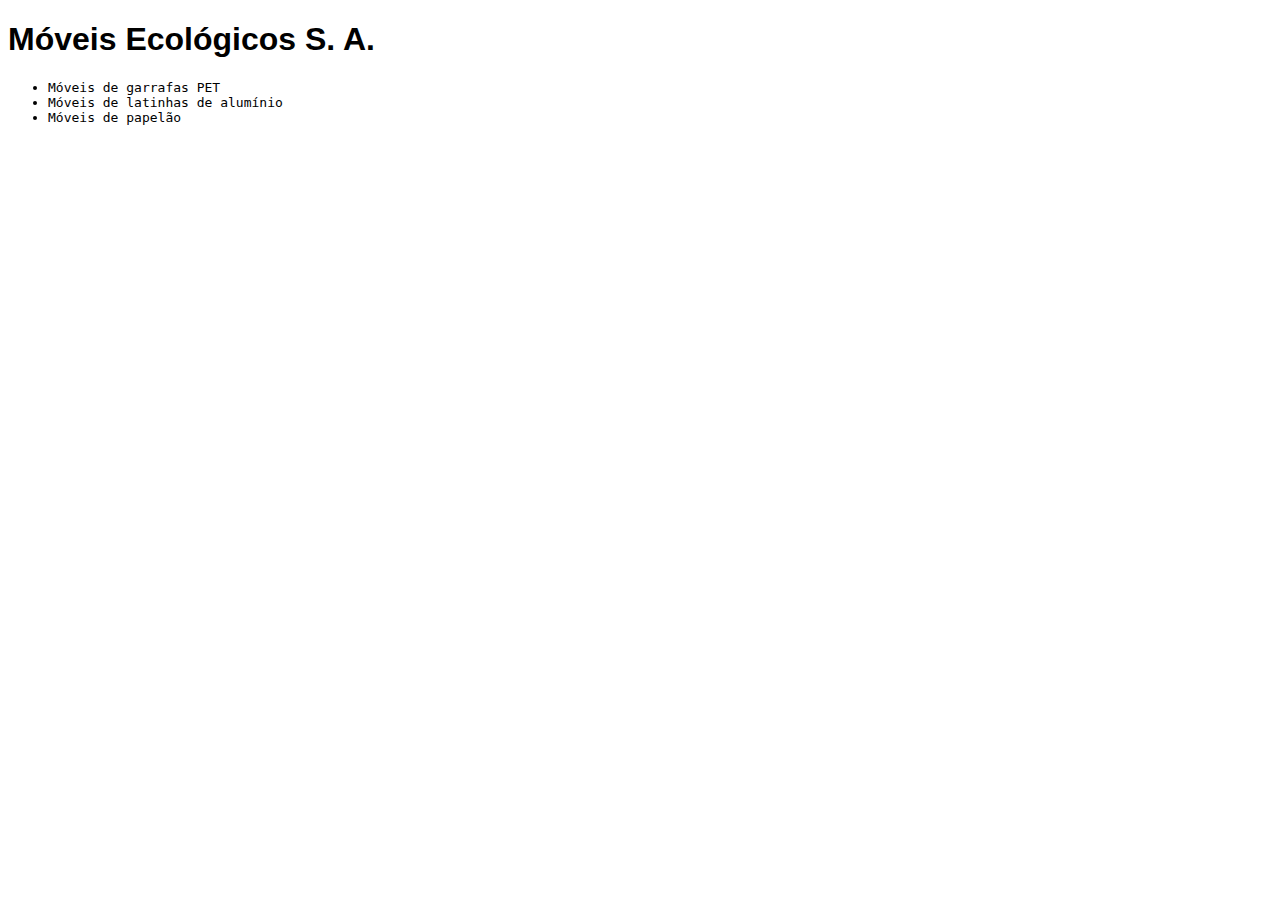
==== index.html @ 04a28f35 "Commit inicial" ====
<!DOCTYPE html><html>    <head>        <meta charset="utf-8" />        <meta name="description" content="Móveis ecológicos">        <meta name="keywords" content="moveis ecologicos">        <link rel="stylesheet" href="estilos.css">    </head>    <body>        <h1>Móveis Ecológicos S. A.</h1>        <ul>            <li>Móveis de garrafas PET</li>            <li>Móveis de latinhas de alumínio</li>            <li>Móveis de papelão</li>        </ul>    </body></html>
---- estilos.css ----
h1 {  font-family: sans-serif;}li {  font-family: monospace;}
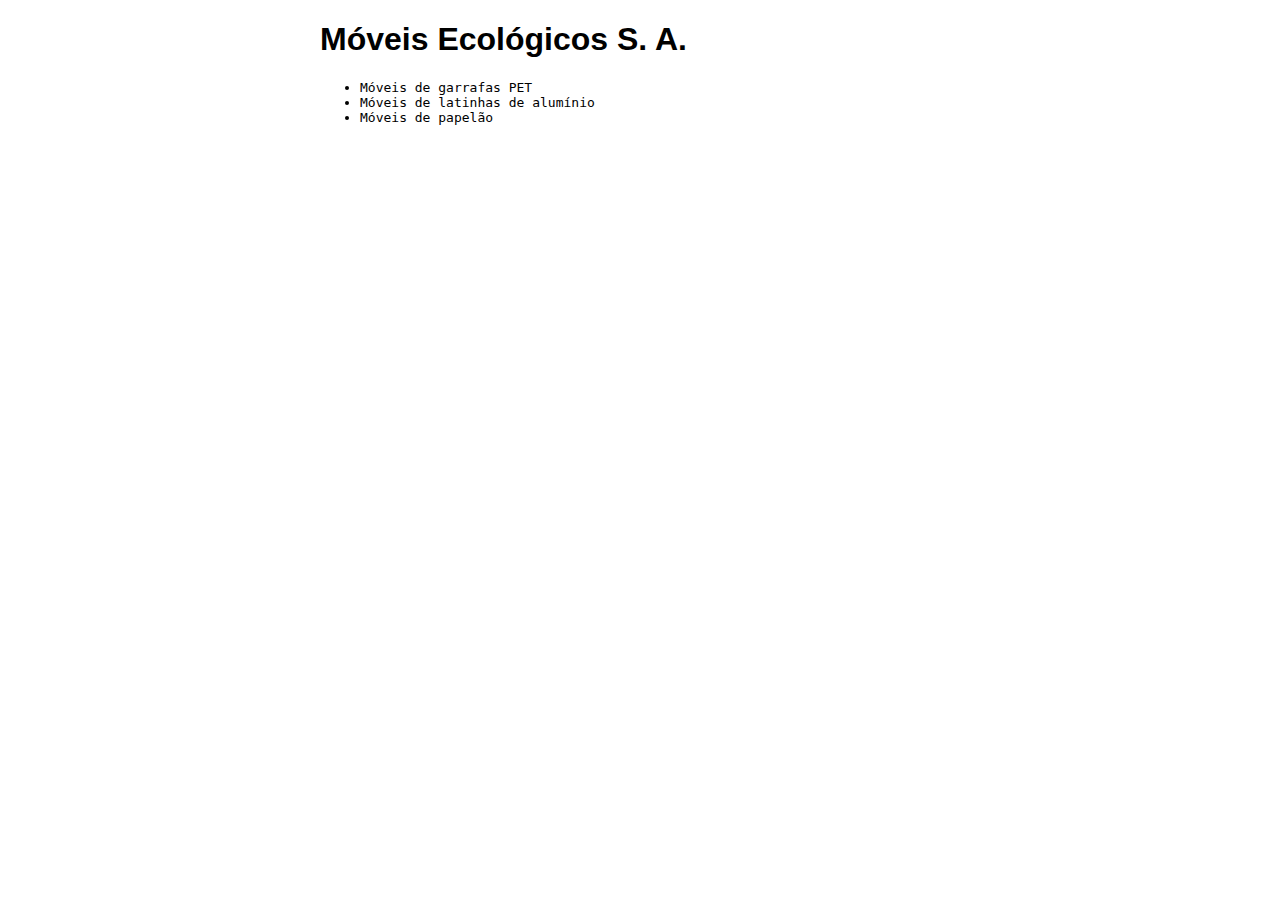
==== commit 8bc6082a: "inserindo titulo e diminuindo tamanho da pagina" ====
--- a/index.html
+++ b/index.html
@@ -4,14 +4,15 @@
         <meta charset="utf-8" />         <meta name="description" content="Móveis ecológicos">         <meta name="keywords" content="moveis ecologicos">-        <link rel="stylesheet" href="estilos.css">+        <link rel="stylesheet" href="estilos.css">        +        <title>Móveis Ecológicos</title>     </head>     <body>-        <h1>Móveis Ecológicos S. A.</h1>+        <h1>Móveis Ecológicos S. A.</h1>         <ul>-            <li>Móveis de garrafas PET</li>-            <li>Móveis de latinhas de alumínio</li>-            <li>Móveis de papelão</li>+            <li>Móveis de garrafas PET</li>+            <li>Móveis de latinhas de alumínio</li>+            <li>Móveis de papelão</li>         </ul>     </body> </html>--- a/estilos.css
+++ b/estilos.css
@@ -1,6 +1,11 @@
+body {+    width: 50%;+    margin: auto;+}+ h1 {   font-family: sans-serif; } li {   font-family: monospace;-}+}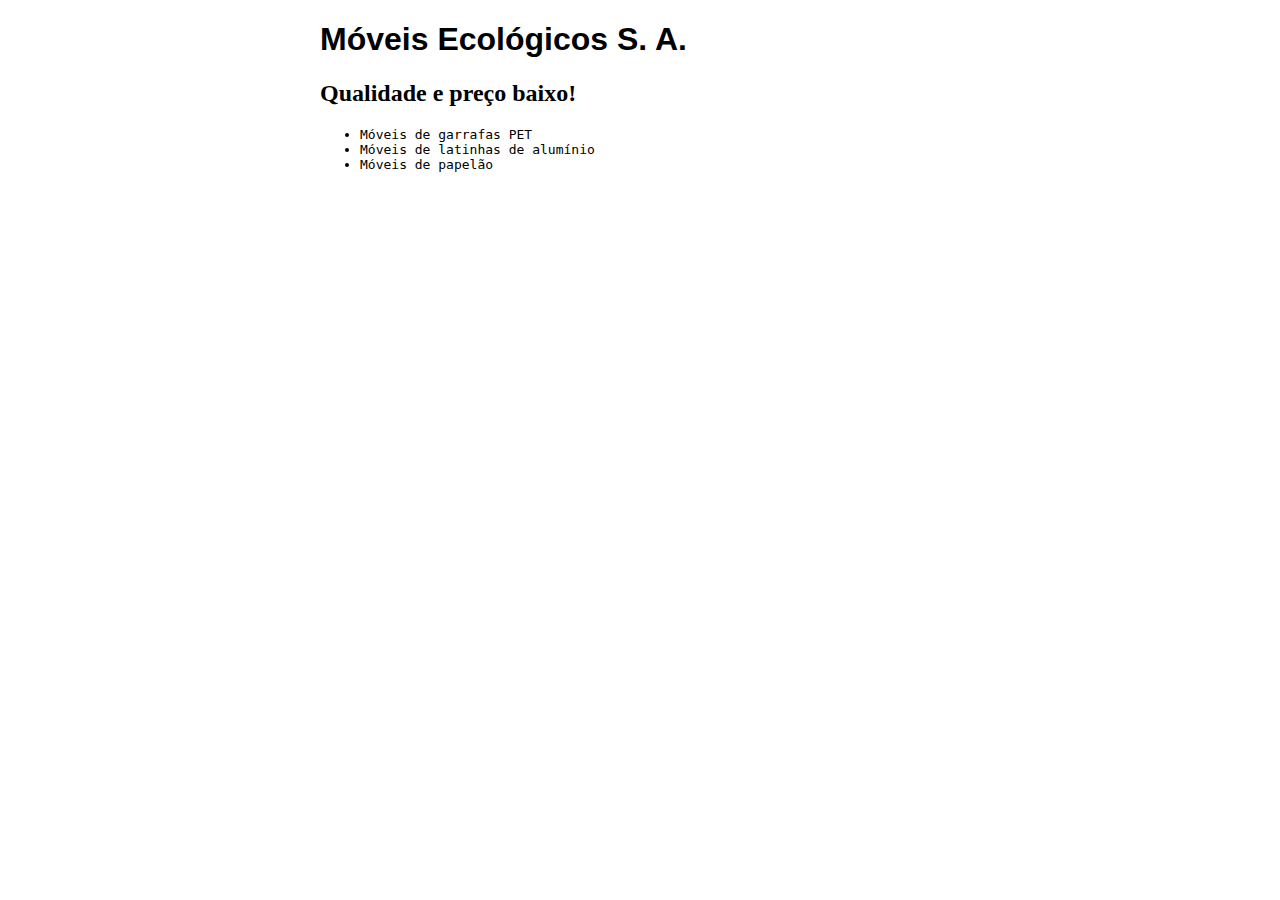
==== commit ffce9b58: "Banner ao abrir a pagina" ====
--- a/index.html
+++ b/index.html
@@ -4,11 +4,13 @@
         <meta charset="utf-8" />         <meta name="description" content="Móveis ecológicos">         <meta name="keywords" content="moveis ecologicos">-        <link rel="stylesheet" href="estilos.css">        +        <link rel="stylesheet" href="estilos.css">+        <script src="principal.js"></script>                 <title>Móveis Ecológicos</title>     </head>-    <body>+    <body onload="trocaBanner();">         <h1>Móveis Ecológicos S. A.</h1>+        <h2 id="mensagem"></h2>         <ul>             <li>Móveis de garrafas PET</li>             <li>Móveis de latinhas de alumínio</li>--- a/estilos.css
+++ b/estilos.css
@@ -2,7 +2,6 @@
     width: 50%;     margin: auto; }- h1 {   font-family: sans-serif; }